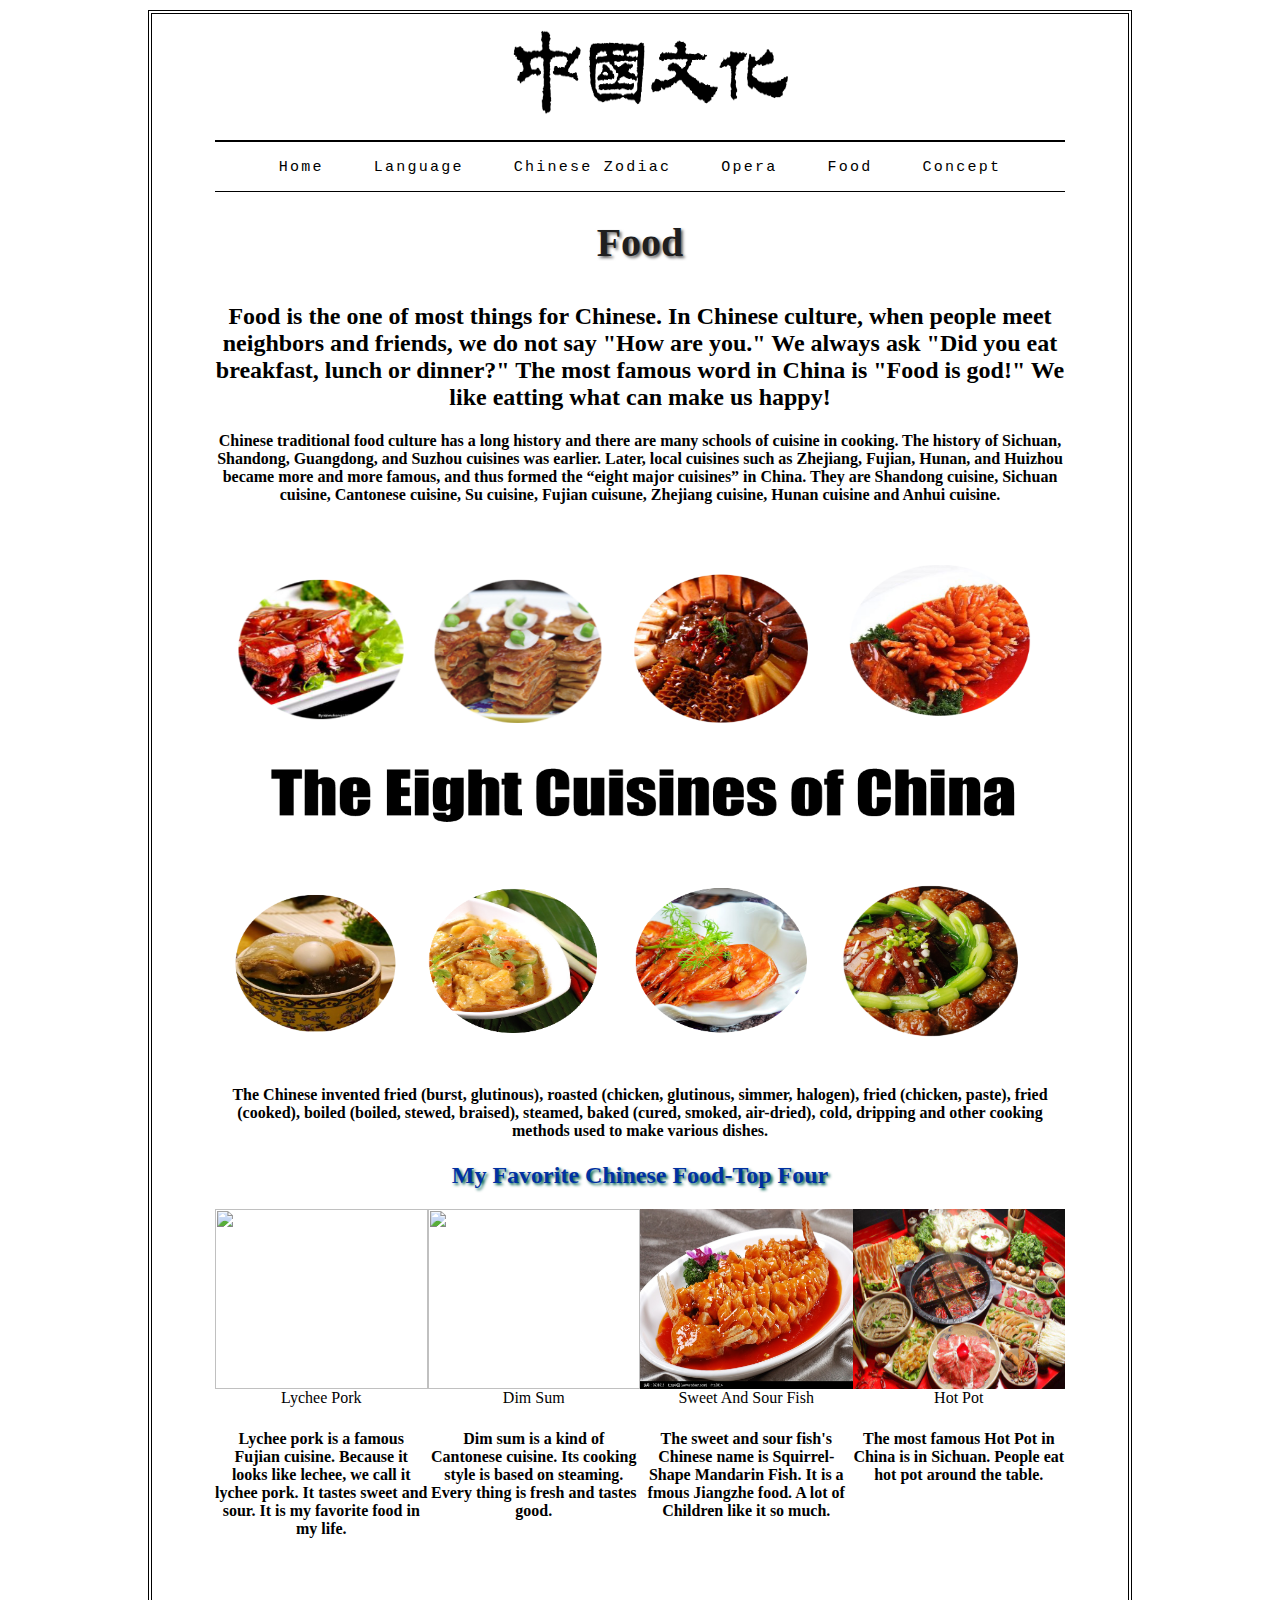
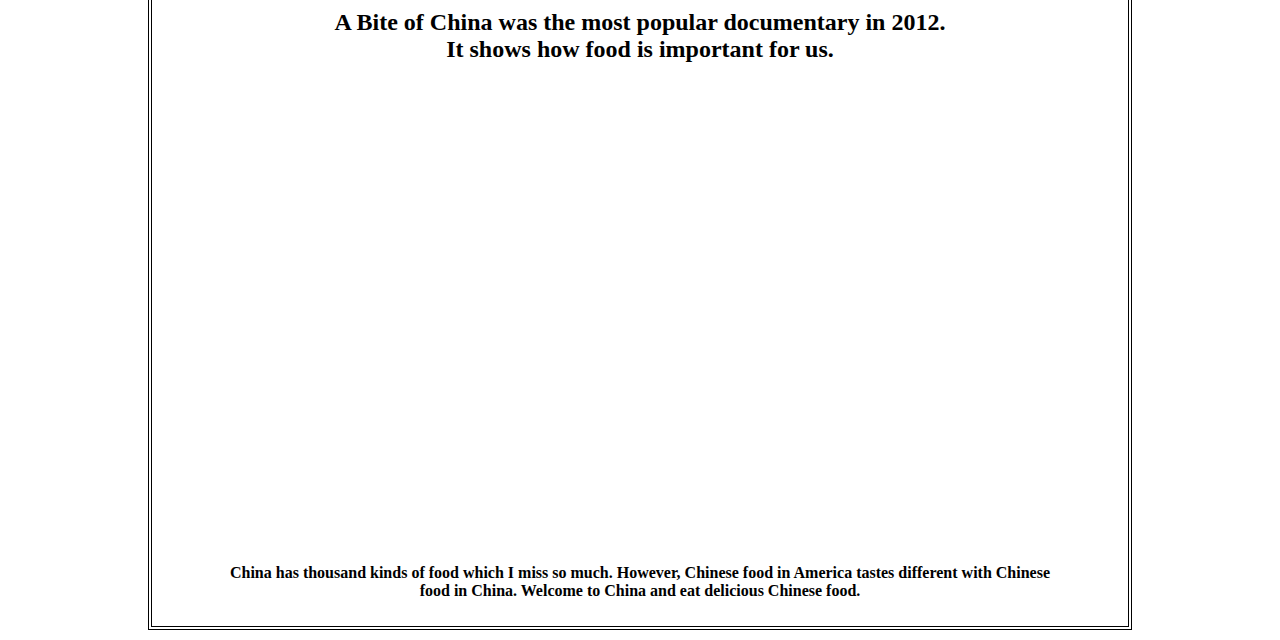
==== page5.html @ e6ed2ee0 "123" ====
<html>
<head>
	<title>Food</title>
	<link rel="stylesheet" type="text/css" href="css/styles.css">
	<style type="text/css" href="css/styles.css">
</head>
</style>
<body>
	<div id="logo">
		<img src="images/chineseculture.gif" class="chineseculture" alt="chineseculture" />
	</div>
	<div class="content">
	    <a class="box" href="index.html">Home</a>
		<a class="box" href="page2.html">Language</a>
		<a class="box" href="page3.html">Chinese Zodiac</a>
		<a class="box" href="page4.html">Opera</a>
        <a class="box" href="page5.html">Food</a>
        <a class="box" href="page6.html">Concept</a>
	</div>
<div class="main"> 
<h1>Food</h1>
	<h2 style="text-align: center;">Food is the one of most things for Chinese. In Chinese culture, when people meet neighbors and friends, we do not say "How are you." We always ask "Did you eat breakfast, lunch or dinner?" The most famous word in China is "Food is god!" We like eatting what can make us happy!</h2>
	<h4 style="text-align: center;"><B>Chinese</B> traditional food culture has a long history and there are many schools of cuisine in cooking. The history of Sichuan, Shandong, Guangdong, and Suzhou cuisines was earlier. Later, local cuisines such as Zhejiang, Fujian, Hunan, and Huizhou became more and more famous, and thus formed the “eight major cuisines” in China. They are Shandong cuisine, Sichuan cuisine, Cantonese cuisine, Su cuisine, Fujian cuisune, Zhejiang cuisine, Hunan cuisine and Anhui cuisine.<br></h4>
	<picture><img style="width: 840px; height: 540px;" src="images/Food2.jpg"></picture>
    <h4 style="text-align: center;"><B>The</B> Chinese invented fried (burst, glutinous), roasted (chicken, glutinous, simmer, halogen), fried (chicken, paste), fried (cooked), boiled (boiled, stewed, braised), steamed, baked (cured, smoked, air-dried), cold, dripping and other cooking methods used to make various dishes.</h4>

	<h2 style="text-align: center;text-shadow: 2px 2px 3px #006152;color:#0031a1">My Favorite Chinese Food-Top Four</h2>
    	<div class="Zodiac1"><img class="Zodiac" src="images/lycheepork.jpg" ><figcaption style="">Lychee Pork</figcaption>
        </div>
        <div class="Zodiac2"><img class="Zodiac" src="images/DimSum.jpg"><figcaption>Dim Sum</figcaption>
        </div>
        <div class="Zodiac3"><img class="Zodiac" src="images/SweetAndSourFish.jpg"><figcaption>Sweet And Sour Fish</figcaption>
        </div>
        <div class="Zodiac4"><img class="Zodiac" src="images/HotPot.jpg"><figcaption>Hot Pot</figcaption>
        </div>
        <div class="Zodiac1"><h4>Lychee pork is a famous Fujian cuisine. Because it looks like lechee, we call it lychee pork. It tastes sweet and sour. It is my favorite food in my life. </h4>
        </div>
        <div class="Zodiac2"><h4>Dim sum is a kind of Cantonese cuisine. Its cooking style is based on steaming. Every thing is fresh and tastes good. </h4>
        </div>
        <div class="Zodiac3"><h4>The sweet and sour fish's Chinese name is Squirrel-Shape Mandarin Fish. It is a fmous Jiangzhe food. A lot of Children like it so much.</h4>
        </div>
        <div class="Zodiac4"><h4>The most famous Hot Pot in China is in Sichuan. People eat hot pot around the table.</h4>
        </div>
    <h2 style="text-align: center;">A Bite of China was the most popular documentary in 2012.<br> It shows how food is important for us.
    	<iframe width="850" height="480" src="https://www.youtube.com/embed/wMStGnHBQ2U" frameborder="0" allow="autoplay; encrypted-media" allowfullscreen></iframe>
    </h2>
    <h4 style="text-align: center;">
    China has thousand kinds of food which I miss so much. However, Chinese food in America tastes different with Chinese food in China. Welcome to China and eat delicious Chinese food.</h4>
</div>
</BODY>
</html>
---- css/styles.css ----
body {
		background-color: #efefef;
		padding: 6px 18px 5px 18px;
		max-width: 940px;
		min-width: 720px;
		margin: 10px auto 10px auto;
		border: 4px double #000;
	    background-color: #ffffff;
	    		
	}

h1{ text-align: center;
    font-family: Georgia, Times, serif;
    font-size: 250%;
	text-shadow: 2px 2px 3px #666666;
	padding-bottom: 10px;
	color: #1f1f1f;
}
a { 
	font-family: "Courier New", Courier, monospace;
    letter-spacing: 0.15em;	
	color: #000000;
	text-decoration: none;
	padding: 20px;
	font-size: 15px;
	max-width: 940px;
	min-width: 720px;
	margin: 10px auto 10px auto;

}

a:hover, a.on {
				color: #cc3333;
				background-color: #efefef;
			}



.content{
		width: 820px;
		padding: 15px;
		margin: 0px auto 0px auto;
		border-top: 2px solid #000;
		border-bottom: 1px solid #000;
		text-align: center;
		}

#logo {
		width: 150px;
		margin: 10px auto 25px auto;
        margin-right:450px; 
	    }
.box{
		display: inline;
		margin: 0px 3px;
	    }
img.chineseculture{
	width: 280px;
	height: 85px;

}img.chineseculture2{
	width: 280px;
	height: 55px;
}
img.small {
			width: 180px;
			height: 120px;
		}	  
img.small2 {
			width: 180px;
			height: 150px;
		}	
img.left{width: 425px;
			height: 300px;
	
}    
img.right{width: 425px;
			height: 300px;
	
}  
img.left1{
	        width: 283px;
			height: 300px;
}
img.Zodiac{
	        width: 212.5px;
			height: 180px;	
}
.picture {
				width: 720px;
				margin: 0px auto;
				text-align: center;
			}
.picture1 {
				width: 220px;
				float: left;
				margin: 10px;
				height: 198px;
				background-repeat: no-repeat;
				background-position: bottom;}
.main{
			width: 850px;
			margin: 0 auto;
	    }
    .left{
			width: 425px;
			height: 300px;
			float:left;
			text-align: center;
		}
		.right{
			width: 425px;
			height: 300px;
			text-align: center;
			float:left;
		}
.left1{
			width: 283px;
			height: 300px;
			float:left;
		}
		.left2{
			width: 283px;
			height: 300px;
			float:left;
			text-align: center;
		}
		.left3{
			width: 284px;
			height: 300px;
			float:left;
		}
.Zodiac1{
			width: 212.5px;
			height: 200px;
			float:left;
			text-align: center;
		}
.Zodiac2{
			width: 212.5px;
			height: 200px;
			float:left;
			text-align: center;
		}
.Zodiac3{
			width: 212.5px;
			height: 200px;
			float:left;
			text-align: center;
		}
.Zodiac4{
			width: 212.5px;
			height: 200px;
			float:left;
			text-align: center;
		}
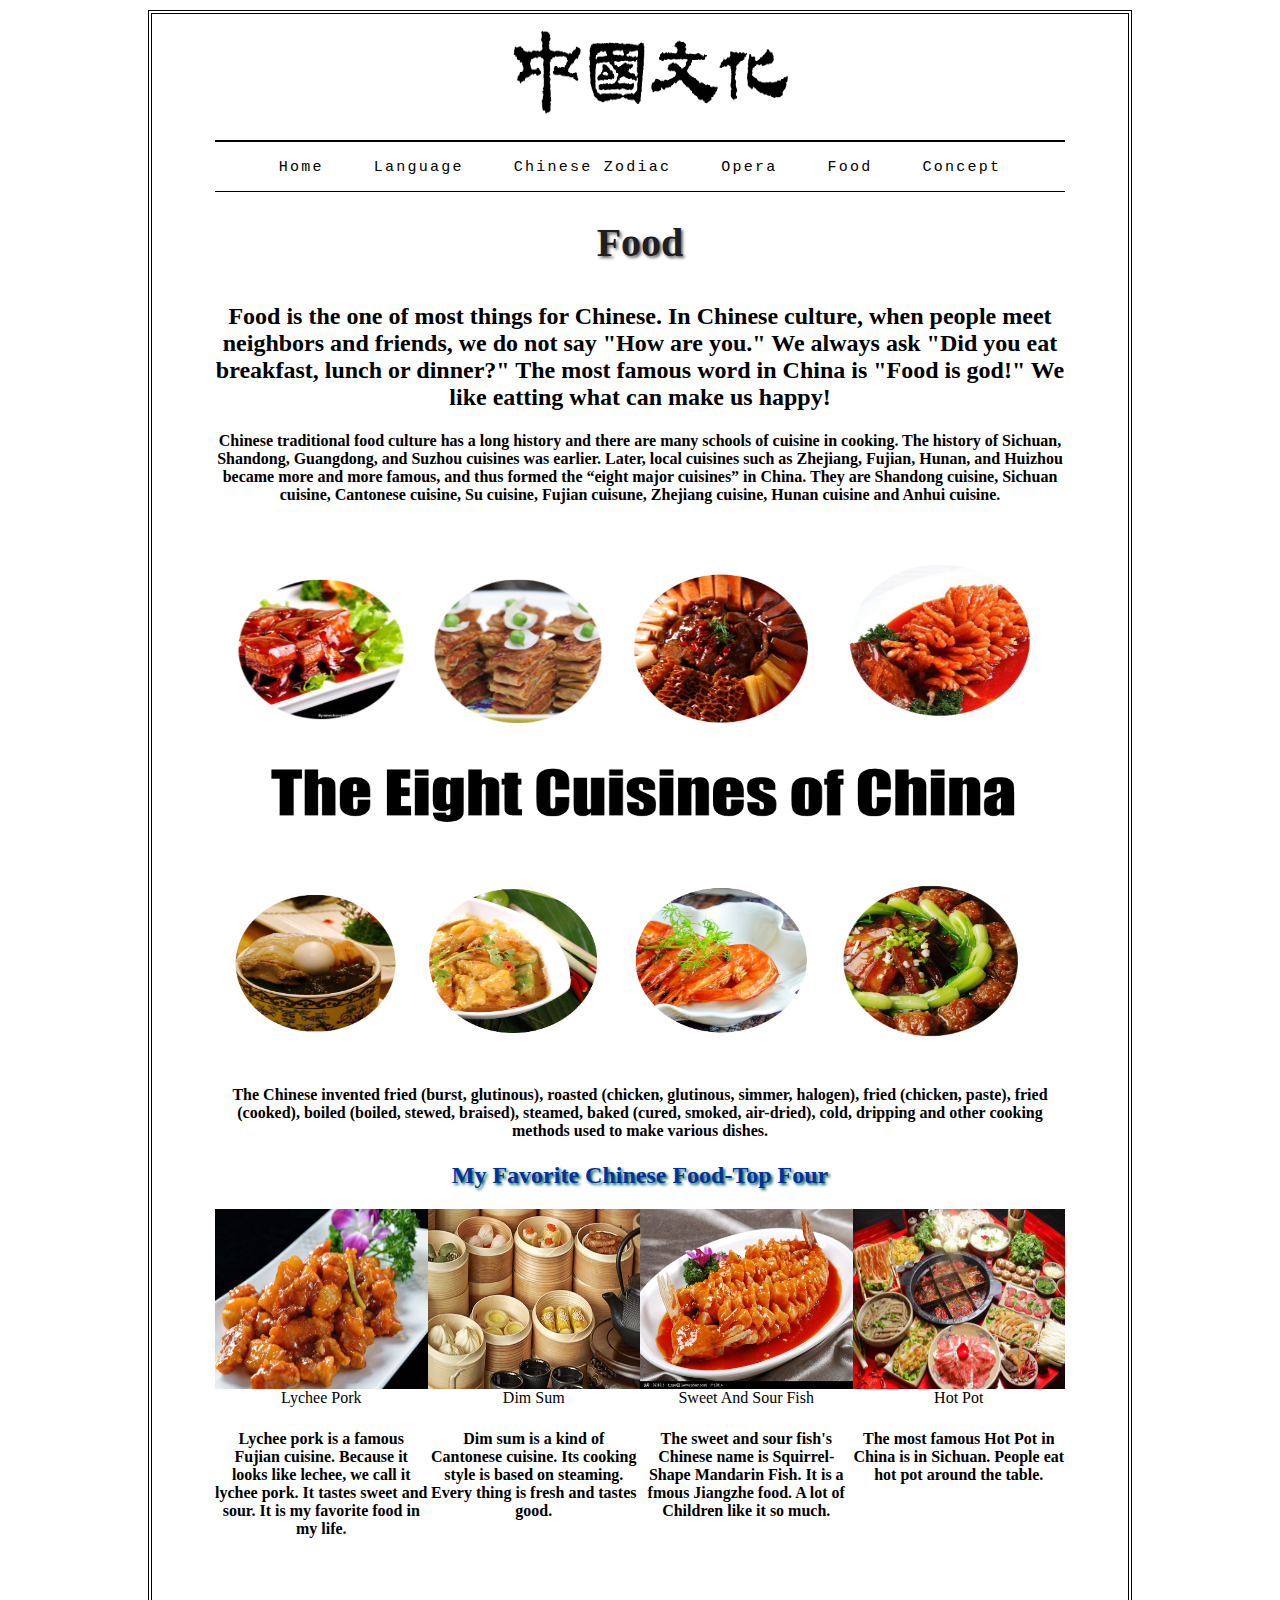
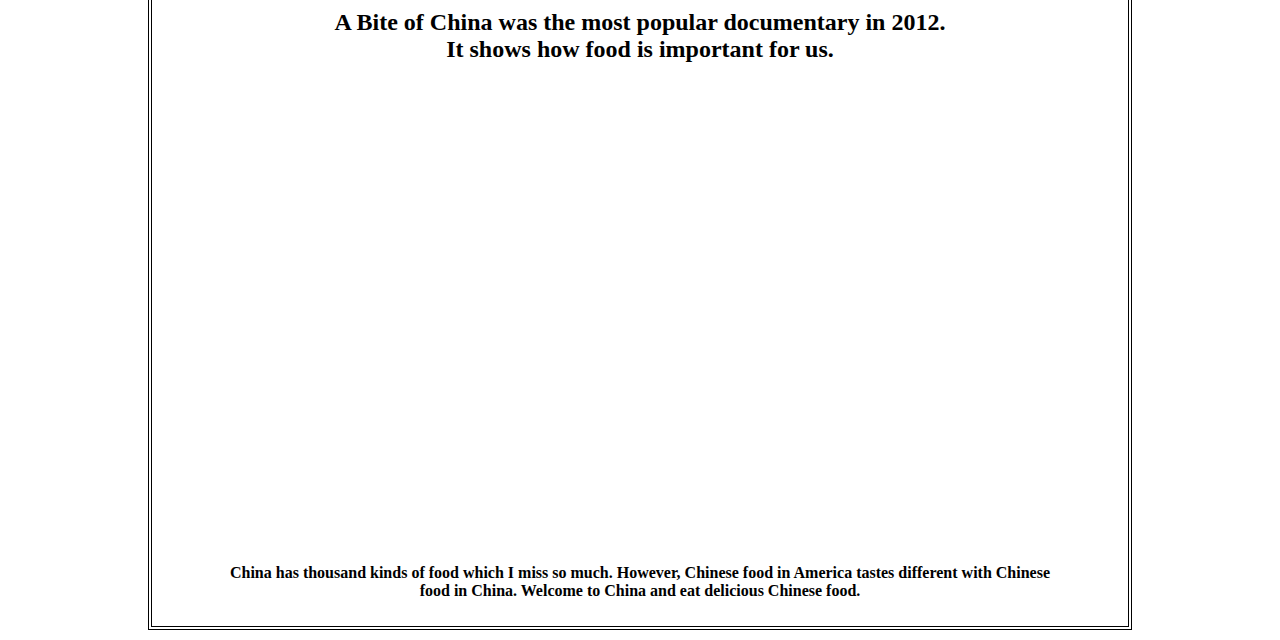
==== commit 9babf49a: "change" ====
--- a/page5.html
+++ b/page5.html
@@ -25,9 +25,9 @@
     <h4 style="text-align: center;"><B>The</B> Chinese invented fried (burst, glutinous), roasted (chicken, glutinous, simmer, halogen), fried (chicken, paste), fried (cooked), boiled (boiled, stewed, braised), steamed, baked (cured, smoked, air-dried), cold, dripping and other cooking methods used to make various dishes.</h4>
 
 	<h2 style="text-align: center;text-shadow: 2px 2px 3px #006152;color:#0031a1">My Favorite Chinese Food-Top Four</h2>
-    	<div class="Zodiac1"><img class="Zodiac" src="images/lycheepork.jpg" ><figcaption style="">Lychee Pork</figcaption>
+    	<div class="Zodiac1"><img class="Zodiac" src="images/LycheePork.jpg" ><figcaption style="">Lychee Pork</figcaption>
         </div>
-        <div class="Zodiac2"><img class="Zodiac" src="images/DimSum.jpg"><figcaption>Dim Sum</figcaption>
+        <div class="Zodiac2"><img class="Zodiac" src="images/dimsum.jpg"><figcaption>Dim Sum</figcaption>
         </div>
         <div class="Zodiac3"><img class="Zodiac" src="images/SweetAndSourFish.jpg"><figcaption>Sweet And Sour Fish</figcaption>
         </div>
